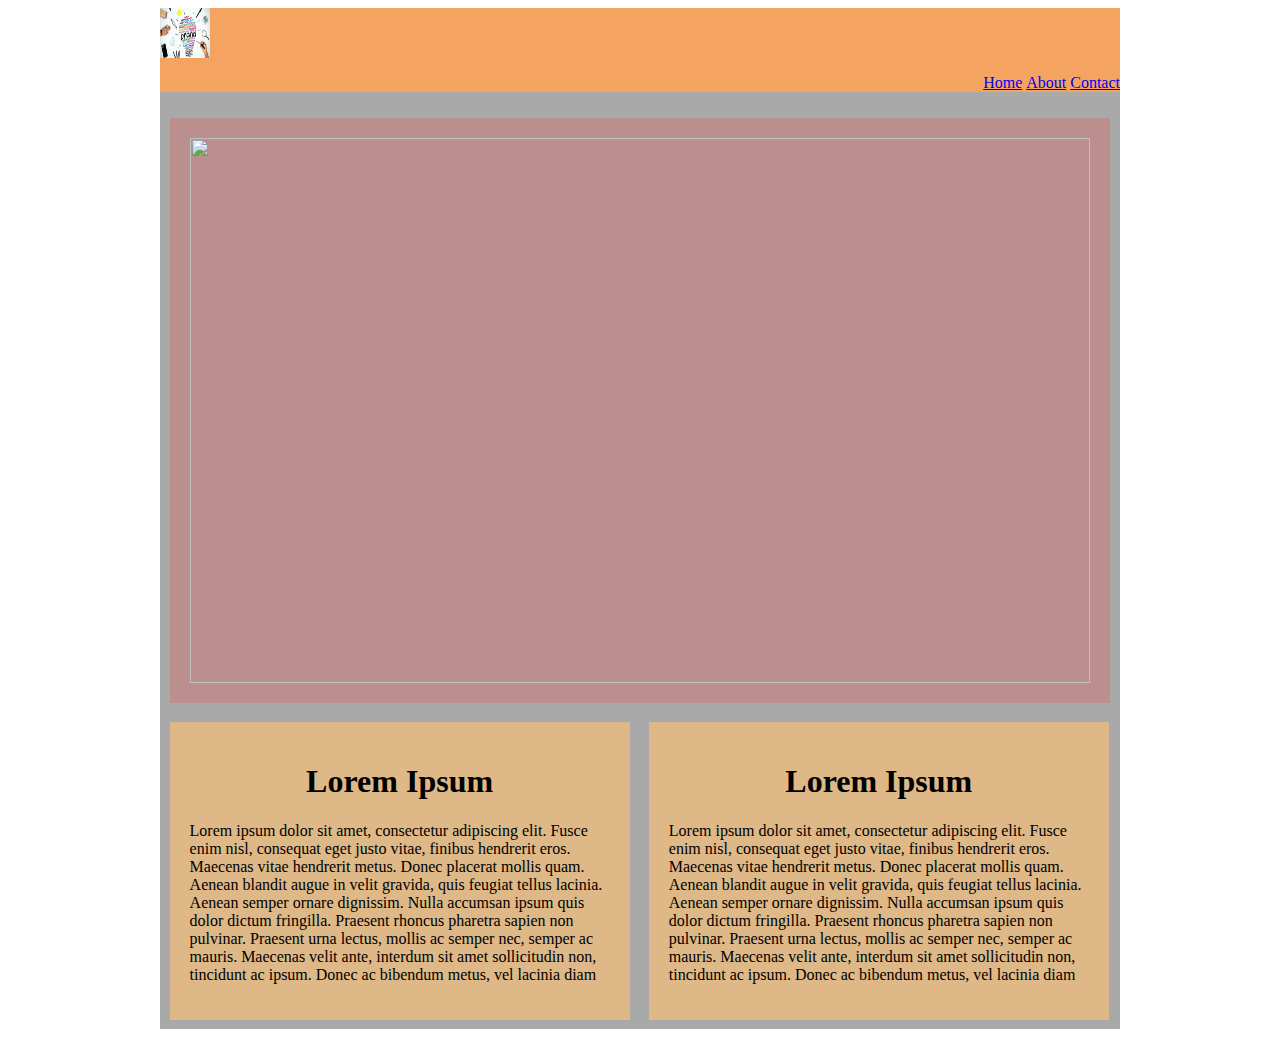
==== index.html @ 5db59e53 "f" ====
<!DOCTYPE html>
<html lang="en">
<head>
    <meta charset="UTF-8">
    <title>Basic Website</title>
    <link rel="stylesheet"  href="style.css">
</head>
<body>
    <div id="wrapper" class="marginAuto overFlow">
        <div id="top">
            <div class="logo">
                <img class="logo" src="IMAGES/logo%20photo.jpg">
            </div>
            <div id="menu">
                <ul>
                    <li class="displayInLine"><a href="#">Home</a></li>
                    <li class="displayInLine"><a href="#">About</a> </li>
                    <li class="displayInLine"><a href="#">Contact</a> </li>
                </ul>
            </div>
        </div>

        <div class="row">
            <div class="contentMain floatLeft">
                <img class="image" src="IMAGES/stock_photo.jpg">
            </div>
            <div class="col floatLeft">
                <div class="colHeading">
                    <h1>Lorem Ipsum</h1>
                </div>
                <p>
                    Lorem ipsum dolor sit amet, consectetur adipiscing elit.
                    Fusce enim nisl, consequat eget justo vitae, finibus hendrerit
                    eros. Maecenas vitae hendrerit metus. Donec placerat mollis quam.
                    Aenean blandit augue in velit gravida, quis feugiat tellus
                    lacinia. Aenean semper ornare dignissim. Nulla accumsan ipsum
                    quis dolor dictum fringilla. Praesent rhoncus pharetra sapien
                    non pulvinar. Praesent urna lectus, mollis ac semper nec,
                    semper ac mauris. Maecenas velit ante, interdum sit amet
                    sollicitudin non, tincidunt ac ipsum. Donec ac bibendum metus,
                    vel lacinia diam
                </p>
            </div>

            <div class="col floatLeft">
                <div class="colHeading">
                    <h1>Lorem Ipsum</h1>
                </div>
                <p>
                    Lorem ipsum dolor sit amet, consectetur adipiscing elit.
                    Fusce enim nisl, consequat eget justo vitae, finibus hendrerit
                    eros. Maecenas vitae hendrerit metus. Donec placerat mollis quam.
                    Aenean blandit augue in velit gravida, quis feugiat tellus
                    lacinia. Aenean semper ornare dignissim. Nulla accumsan ipsum
                    quis dolor dictum fringilla. Praesent rhoncus pharetra sapien
                    non pulvinar. Praesent urna lectus, mollis ac semper nec,
                    semper ac mauris. Maecenas velit ante, interdum sit amet
                    sollicitudin non, tincidunt ac ipsum. Donec ac bibendum metus,
                    vel lacinia diam
                </p>
            </div>

        <div id="content" class="floatLeft clearFix">

        </div>
    </div>
    </div>

</body>
</html>
---- style.css ----
#wrapper {
    background-color: darkgray;
    width: 960px;

}

#top {
    background-color: sandybrown;
    height: auto;
}

#title {
    text-align: center;
}

.logo {
    position: relative;
    height: 50px;
    width: 50px;
}

div {
    display: block;
}

.floatLeft {
    float: left;
}

.marginAuto {
    margin-left: auto;
    margin-right: auto;
}

#content {
    padding-right: 10px;
    padding-left: 10px;
    width: 565px;
}

#sidebar {

}

.clearFix {
    clear: both;
}

.overFlow {
    overflow: hidden;
}

.displayInLine {
    display: inline;
}

.floatRight {
    float: right;
}


#menu {
    text-align: right;
}


.col {
    background-color: burlywood;
    width: 420px;
    padding: 20px;
    margin: 1%;
}

.contentMain {
    background-color: rosybrown;
    width: 900px;
    padding: 20px;
    margin: 1%;
    height: 545px;
}

.image {
    position: relative;
    height: 545px;
    width: 100%;
}

.colHeading {
    text-align: center;
}
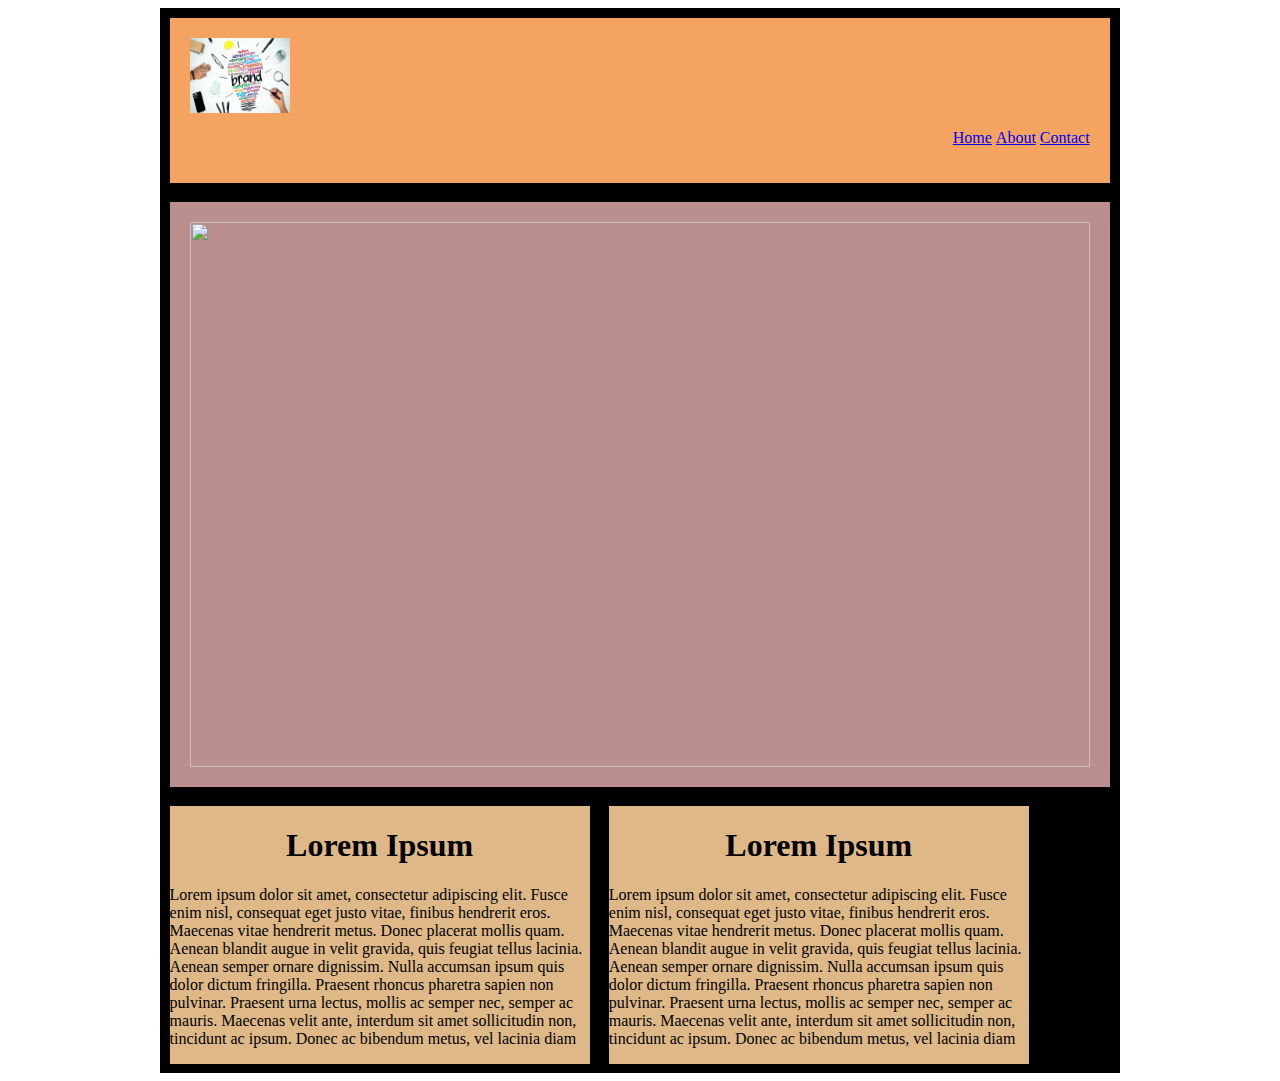
==== commit 33a75974: "f" ====
--- a/index.html
+++ b/index.html
@@ -20,15 +20,16 @@
             </div>
         </div>
 
-        <div class="row">
+        <div class="body">
             <div class="contentMain floatLeft">
                 <img class="image" src="IMAGES/stock_photo.jpg">
             </div>
-            <div class="col floatLeft">
-                <div class="colHeading">
-                    <h1>Lorem Ipsum</h1>
-                </div>
-                <p>
+            <div class="row>">
+                <div class="col floatLeft">
+                    <div class="colHeading">
+                        <h1>Lorem Ipsum</h1>
+                    </div>
+                    <p>
                     Lorem ipsum dolor sit amet, consectetur adipiscing elit.
                     Fusce enim nisl, consequat eget justo vitae, finibus hendrerit
                     eros. Maecenas vitae hendrerit metus. Donec placerat mollis quam.
@@ -39,8 +40,8 @@
                     semper ac mauris. Maecenas velit ante, interdum sit amet
                     sollicitudin non, tincidunt ac ipsum. Donec ac bibendum metus,
                     vel lacinia diam
-                </p>
-            </div>
+                    </p>
+                </div>
 
             <div class="col floatLeft">
                 <div class="colHeading">
@@ -59,6 +60,7 @@
                     vel lacinia diam
                 </p>
             </div>
+            </div>
 
         <div id="content" class="floatLeft clearFix">
 
--- a/style.css
+++ b/style.css
@@ -1,12 +1,14 @@
 #wrapper {
-    background-color: darkgray;
+    background-color: black;
     width: 960px;
-
 }
 
 #top {
     background-color: sandybrown;
     height: auto;
+    width: 900px;
+    padding: 20px;
+    margin: 1%;
 }
 
 #title {
@@ -15,8 +17,9 @@
 
 .logo {
     position: relative;
-    height: 50px;
-    width: 50px;
+    height: 75px;
+    width: 100px;
+    align-content: center;
 }
 
 div {
@@ -38,10 +41,6 @@
     width: 565px;
 }
 
-#sidebar {
-
-}
-
 .clearFix {
     clear: both;
 }
@@ -61,13 +60,14 @@
 
 #menu {
     text-align: right;
+    line-height: normal;
 }
 
 
 .col {
     background-color: burlywood;
     width: 420px;
-    padding: 20px;
+    padding: auto;
     margin: 1%;
 }
 
@@ -87,4 +87,10 @@
 
 .colHeading {
     text-align: center;
+}
+
+
+.row {
+    padding-left: 20px;
+    padding-right: 20px;
 }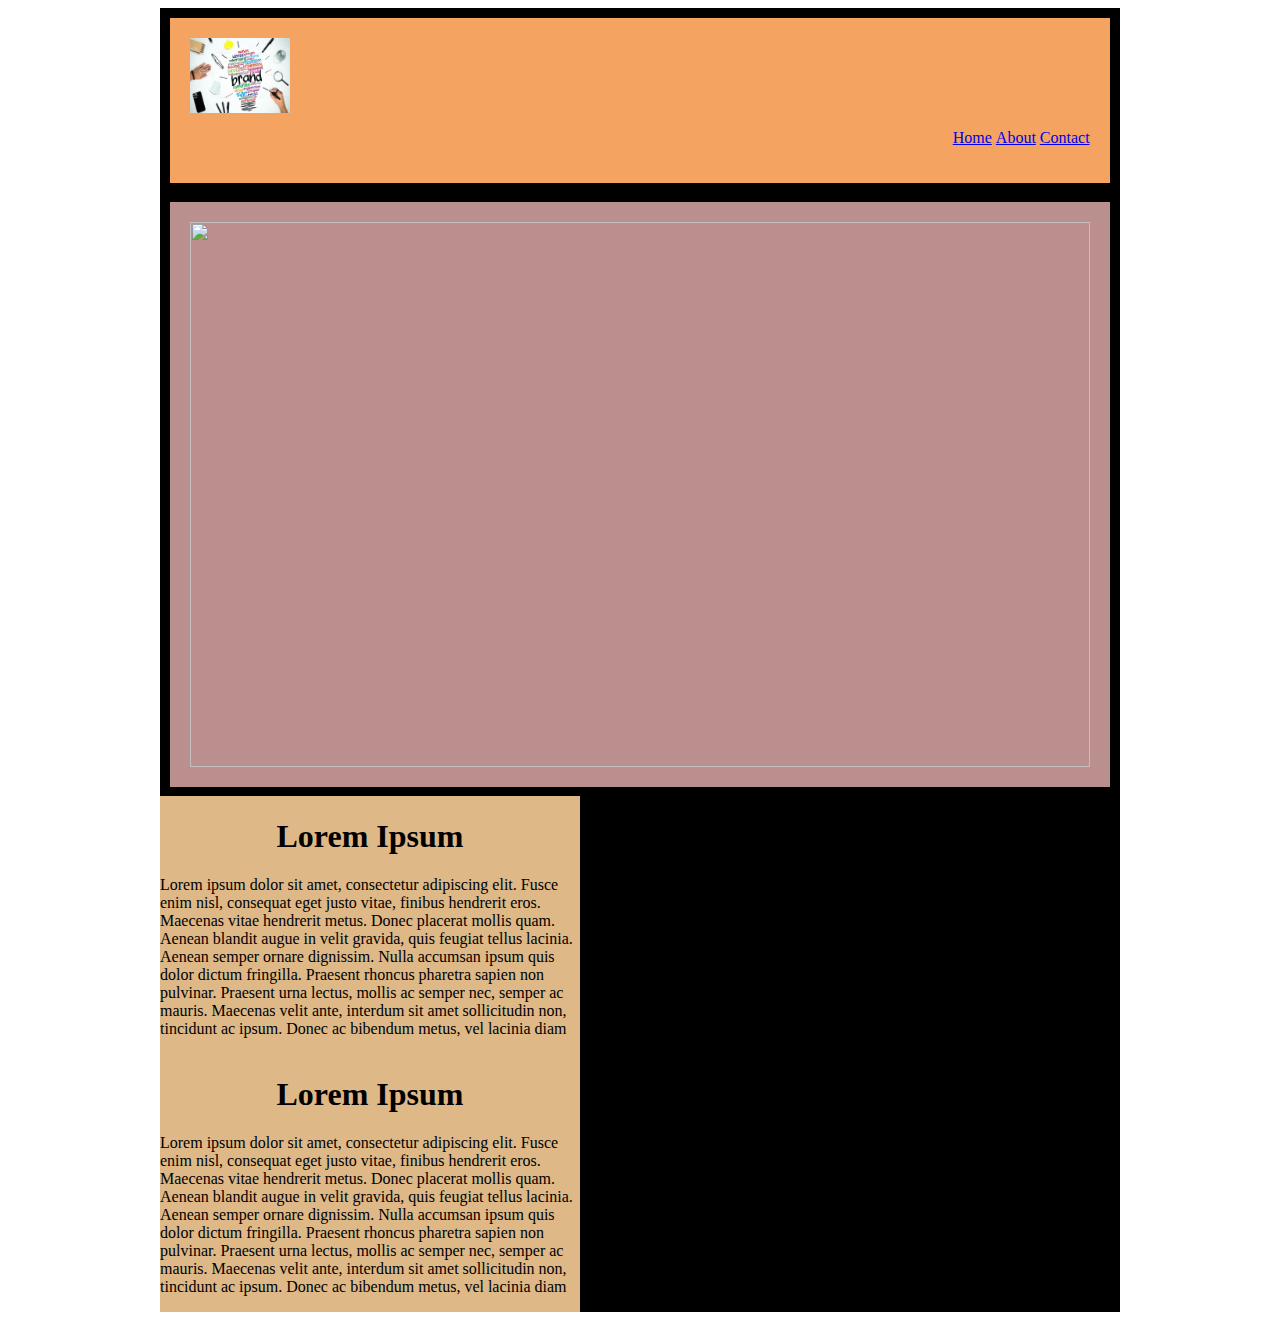
==== commit 799747df: "f" ====
--- a/index.html
+++ b/index.html
@@ -25,7 +25,7 @@
                 <img class="image" src="IMAGES/stock_photo.jpg">
             </div>
             <div class="row>">
-                <div class="col floatLeft">
+                <div class="col">
                     <div class="colHeading">
                         <h1>Lorem Ipsum</h1>
                     </div>
@@ -43,7 +43,7 @@
                     </p>
                 </div>
 
-            <div class="col floatLeft">
+            <div class="col">
                 <div class="colHeading">
                     <h1>Lorem Ipsum</h1>
                 </div>
--- a/style.css
+++ b/style.css
@@ -68,7 +68,7 @@
     background-color: burlywood;
     width: 420px;
     padding: auto;
-    margin: 1%;
+    align-content: center;
 }
 
 .contentMain {
@@ -90,7 +90,3 @@
 }
 
 
-.row {
-    padding-left: 20px;
-    padding-right: 20px;
-}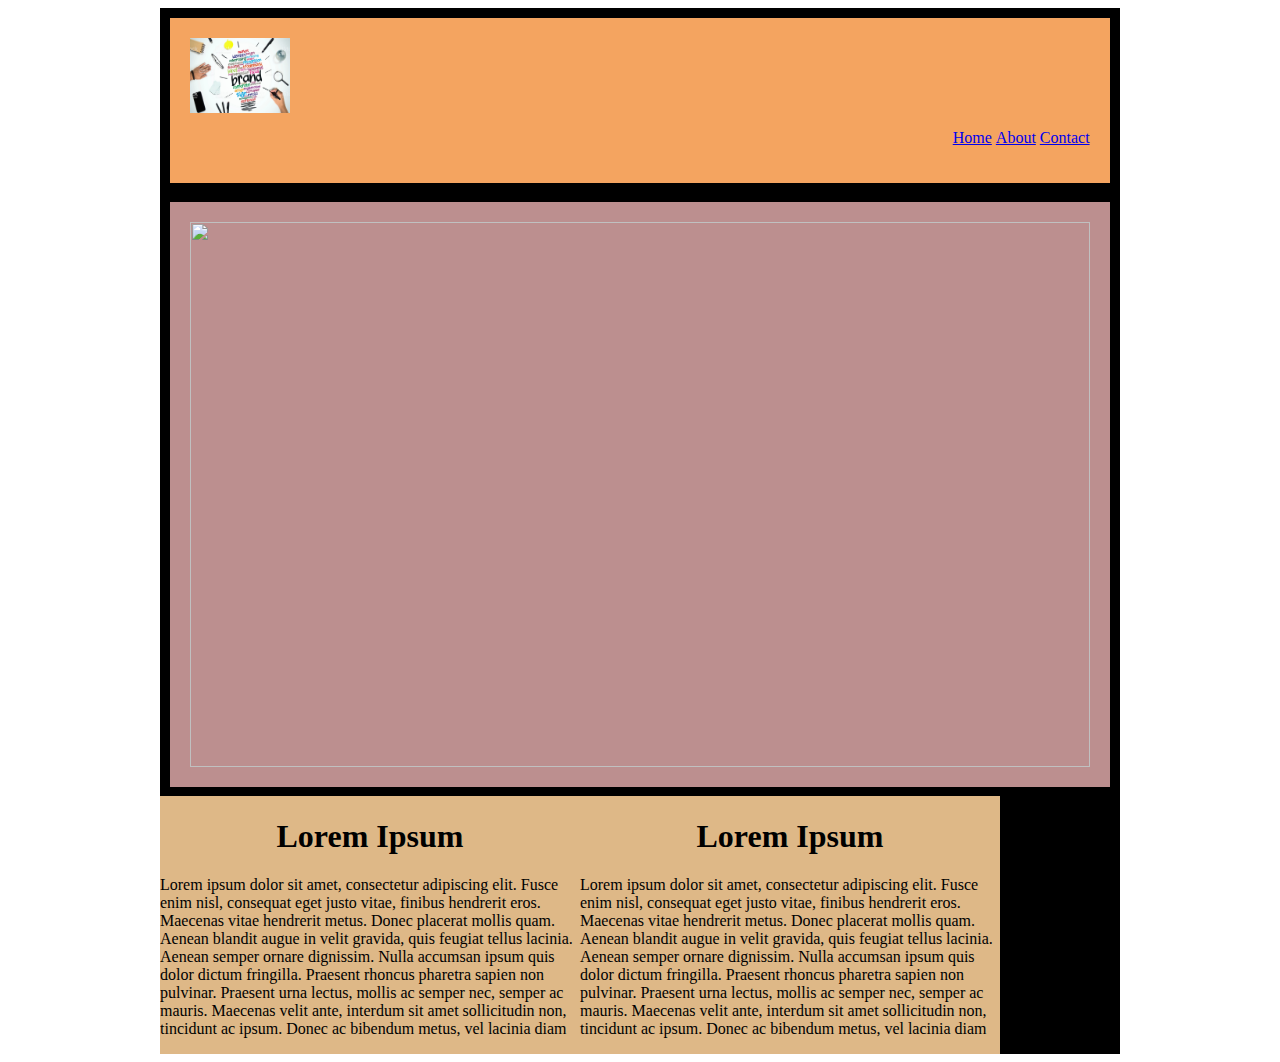
==== commit a47e8032: "f" ====
--- a/index.html
+++ b/index.html
@@ -25,7 +25,7 @@
                 <img class="image" src="IMAGES/stock_photo.jpg">
             </div>
             <div class="row>">
-                <div class="col">
+                <div class="col floatLeft">
                     <div class="colHeading">
                         <h1>Lorem Ipsum</h1>
                     </div>
@@ -43,7 +43,7 @@
                     </p>
                 </div>
 
-            <div class="col">
+            <div class="col floatLeft">
                 <div class="colHeading">
                     <h1>Lorem Ipsum</h1>
                 </div>
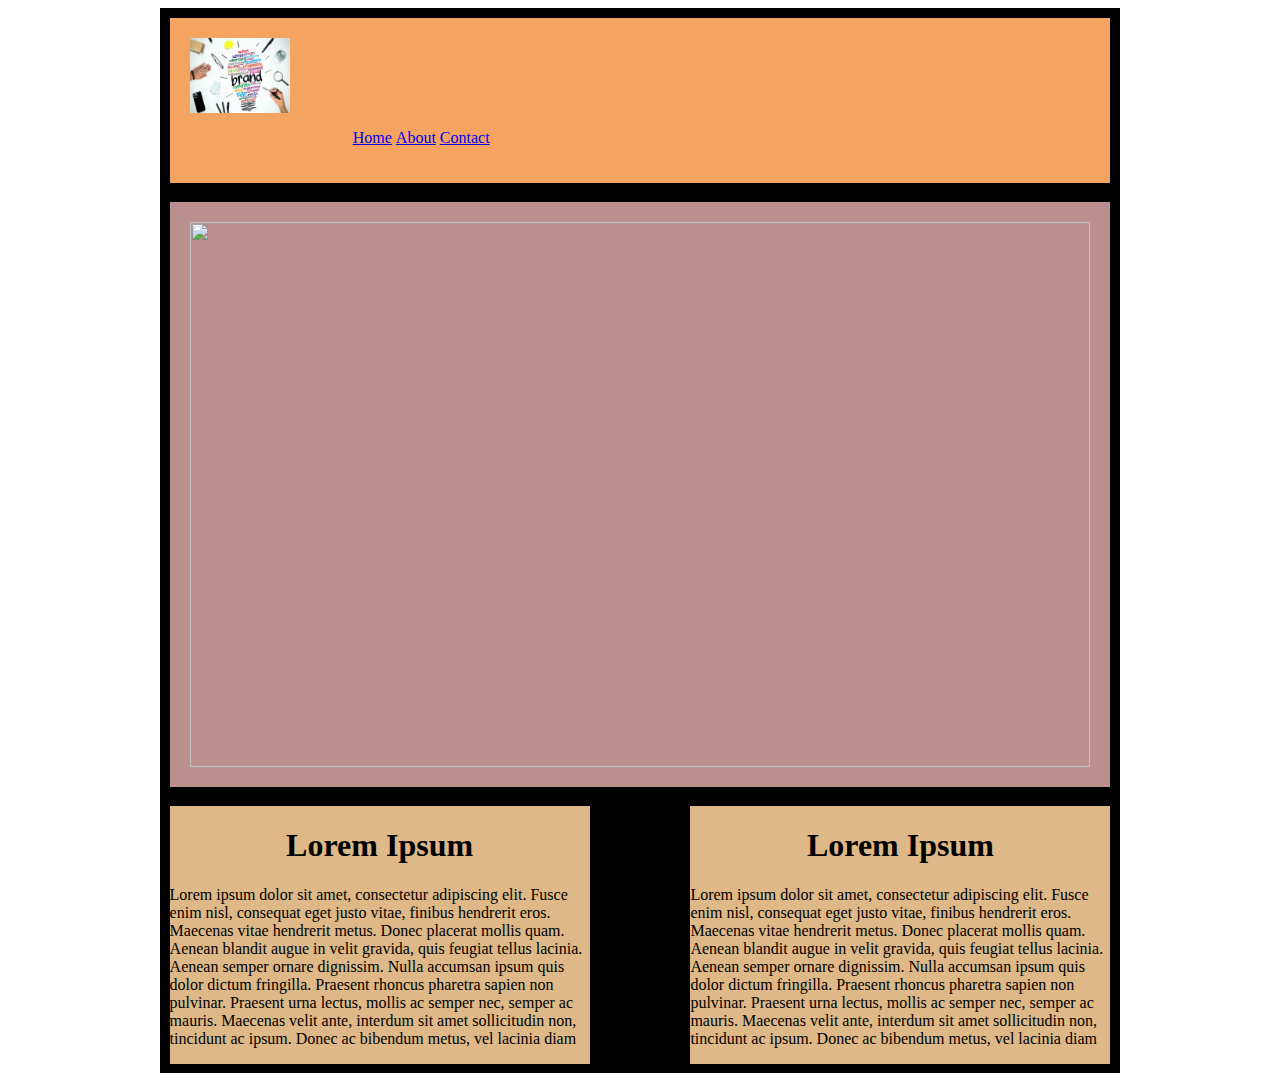
==== commit a43799e6: "f" ====
--- a/index.html
+++ b/index.html
@@ -8,11 +8,11 @@
 <body>
     <div id="wrapper" class="marginAuto overFlow">
         <div id="top">
-            <div class="logo">
+            <div class="logo small">
                 <img class="logo" src="IMAGES/logo%20photo.jpg">
             </div>
             <div id="menu">
-                <ul>
+                <ul class="clearFix">
                     <li class="displayInLine"><a href="#">Home</a></li>
                     <li class="displayInLine"><a href="#">About</a> </li>
                     <li class="displayInLine"><a href="#">Contact</a> </li>
@@ -24,7 +24,7 @@
             <div class="contentMain floatLeft">
                 <img class="image" src="IMAGES/stock_photo.jpg">
             </div>
-            <div class="row>">
+            <div id="row>">
                 <div class="col floatLeft">
                     <div class="colHeading">
                         <h1>Lorem Ipsum</h1>
@@ -43,11 +43,11 @@
                     </p>
                 </div>
 
-            <div class="col floatLeft">
-                <div class="colHeading">
-                    <h1>Lorem Ipsum</h1>
-                </div>
-                <p>
+                <div class="col floatRight">
+                    <div class="colHeading">
+                        <h1>Lorem Ipsum</h1>
+                    </div>
+                    <p>
                     Lorem ipsum dolor sit amet, consectetur adipiscing elit.
                     Fusce enim nisl, consequat eget justo vitae, finibus hendrerit
                     eros. Maecenas vitae hendrerit metus. Donec placerat mollis quam.
@@ -58,8 +58,8 @@
                     semper ac mauris. Maecenas velit ante, interdum sit amet
                     sollicitudin non, tincidunt ac ipsum. Donec ac bibendum metus,
                     vel lacinia diam
-                </p>
-            </div>
+                    </p>
+                </div>
             </div>
 
         <div id="content" class="floatLeft clearFix">
--- a/style.css
+++ b/style.css
@@ -60,7 +60,7 @@
 
 #menu {
     text-align: right;
-    line-height: normal;
+    width: 300px;
 }
 
 
@@ -68,7 +68,7 @@
     background-color: burlywood;
     width: 420px;
     padding: auto;
-    align-content: center;
+    margin: 1%;
 }
 
 .contentMain {
@@ -89,4 +89,7 @@
     text-align: center;
 }
 
+.small {
+    width: 100px
+}
 
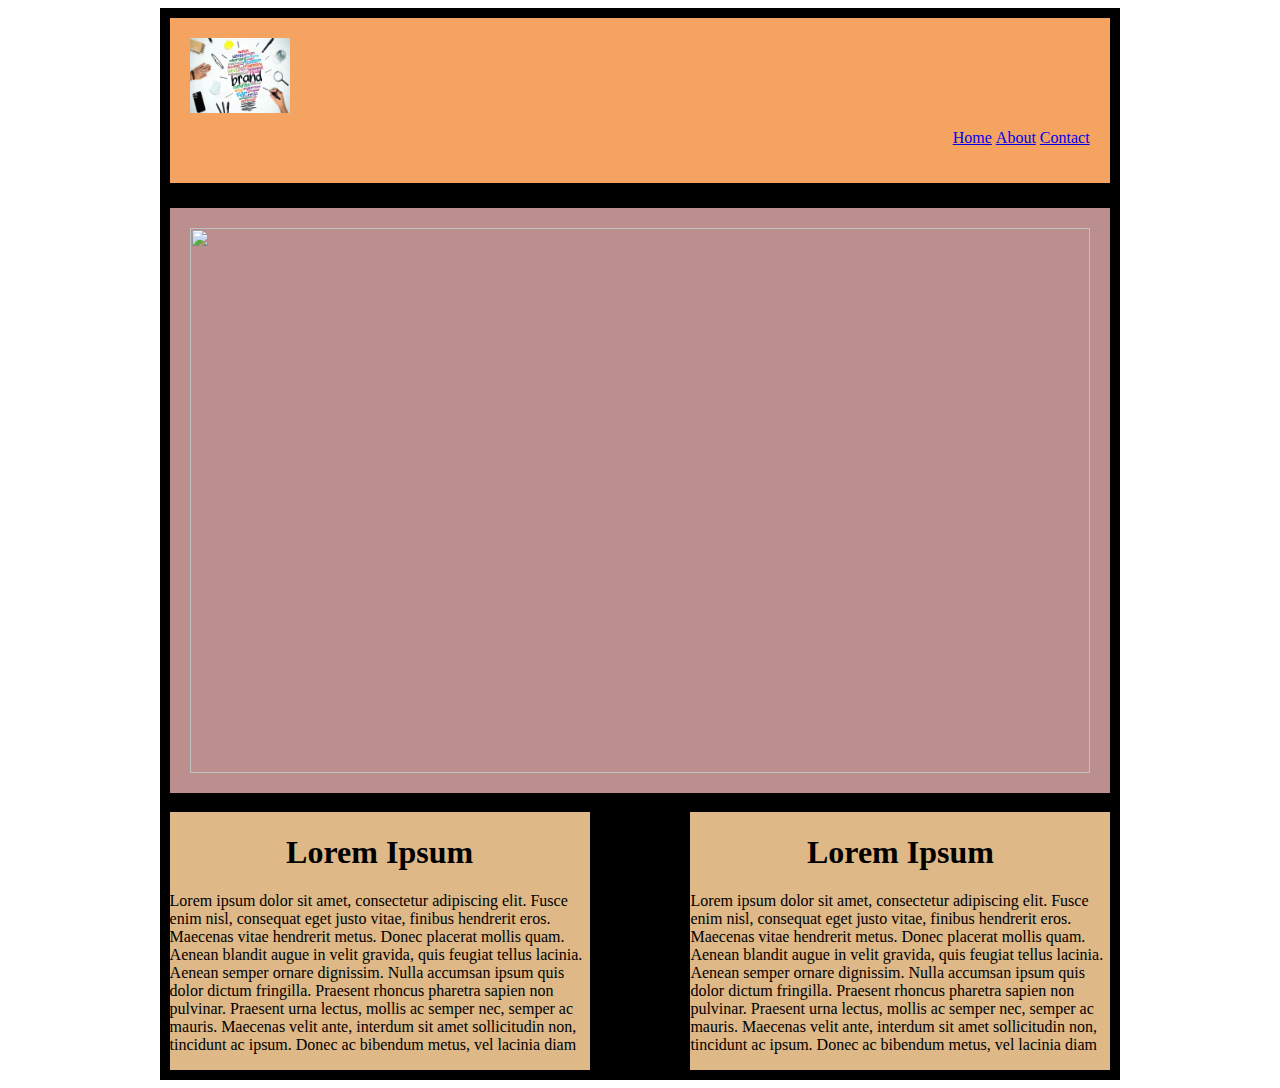
==== commit 670c05cc: "f" ====
--- a/index.html
+++ b/index.html
@@ -62,11 +62,10 @@
                 </div>
             </div>
 
-        <div id="content" class="floatLeft clearFix">
-
+        <div id="footer" class="clear">
+            <p class="paddingTop">Naga Gottipati © 2018</p>
+        </div>
         </div>
     </div>
-    </div>
-
 </body>
 </html>--- a/style.css
+++ b/style.css
@@ -60,9 +60,12 @@
 
 #menu {
     text-align: right;
-    width: 300px;
+    width: auto;
 }
 
+#image {
+    position: relative;
+}
 
 .col {
     background-color: burlywood;
@@ -93,3 +96,11 @@
     width: 100px
 }
 
+.text {
+    position: absolute;
+    background-color: black;
+    color: white;
+    opacity: 0.8;
+    width: 480px;
+    height: 554px;
+}